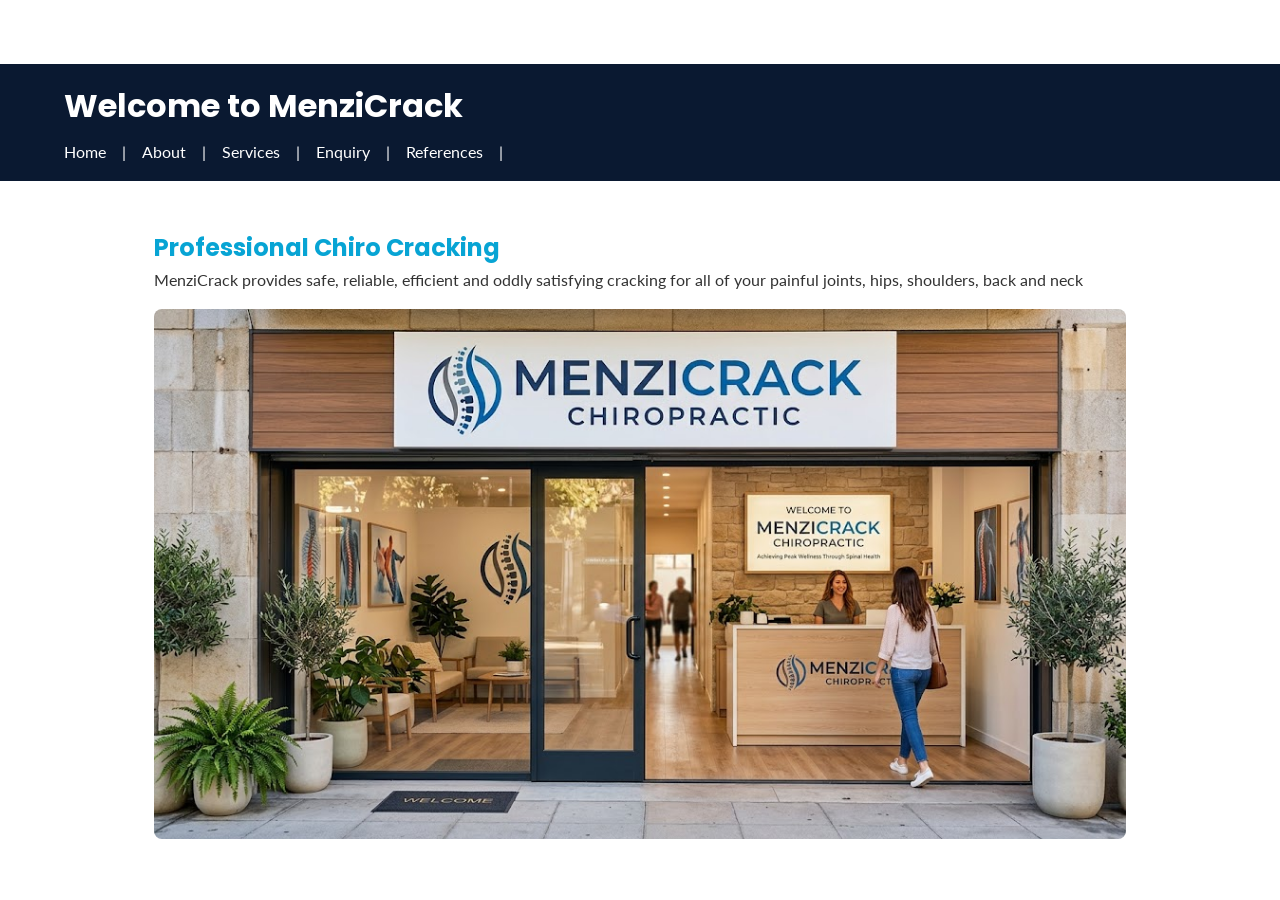
==== index.html @ 36681616 "Part 2 Final - Added FAQ, Maps, Gallery, Responsive and README" ====
<!DOCTYPE html>
<html lang="en">
<head>
  <main>
  <meta charset="UTF-8">
  <meta name="viewport" content="width=device-width, initial-scale=1.0">
  <title>MenziCrack - Home</title>
  <link rel="stylesheet" href="style.css">
  <link href="https://fonts.googleapis.com/css2?family=Lato&family=Poppins:wght@600&display=swap" rel="stylesheet">
  </main>
</head>
<body>
<header>
  <h1>Welcome to MenziCrack</h1>
  <nav>
    <a href="index.html">Home</a>  |
    <a href="about.html">About</a>   |
    <a href="services.html">Services</a>  |
    <a href="enquiries.html">Enquiry</a>  |
    <a href="references.html">References</a> |
  </nav>
</header>
<main>
  <h2>Professional Chiro Cracking</h2>
  <p>MenziCrack provides safe, reliable, efficient and oddly satisfying cracking for all of your painful joints, hips, shoulders, back and neck</p>
<img src="images/welcome_to_menzicrack.jpg"  alt="A picture of a Chiropractic Clinic">
</main>
</body>
</html>
---- style.css ----
* { margin: 0; padding: 0; box-sizing: border-box; }


body {
    font-family: 'Lato', sans-serif;
    line-height: 1.6;
    color: #333;
    background: #fff;
}

header {
    background: #0a1931;
    color: white;
    padding: 1rem 5%;
    display: flex;
    flex-direction: column;
    gap: 0.5rem;
}

header h1 { color: white; font-family: 'Poppins', sans-serif; }
nav { display: flex; gap: 1rem; flex-wrap: wrap; }
nav a { color: white; text-decoration: none; }
nav a:hover { color: #07a4d4; }


main { 
    max-width: 1100px;
    margin: 0 auto;
    padding: 2rem 5%;
}

h2 { color: #07a4d4; font-family: 'Poppins', sans-serif; margin-top: 1rem; }

img { max-width: 100%; height: auto; display: block; margin-top: 1rem; border-radius: 8px; }

.gallery { 
    display: grid;
    grid-template-columns: repeat(auto-fit, minmax(200px, 1fr));
    gap: 20px;
    margin-top: 1rem;
}

.gallery img { height: 150px; object-fit: cover; border: 1px solid #ccc; }

@media (max-width: 768px) { 
    header { text-align: center; }
    nav { justify-content: center; }
}
.map-container {
  width: 100%;
  max-width: 600px;
}
.map-container iframe {
  width: 100%;
  height: 300px;
}
@media (max-width: 600px) {
  .map-container iframe {
    height: 200px;
  }
}
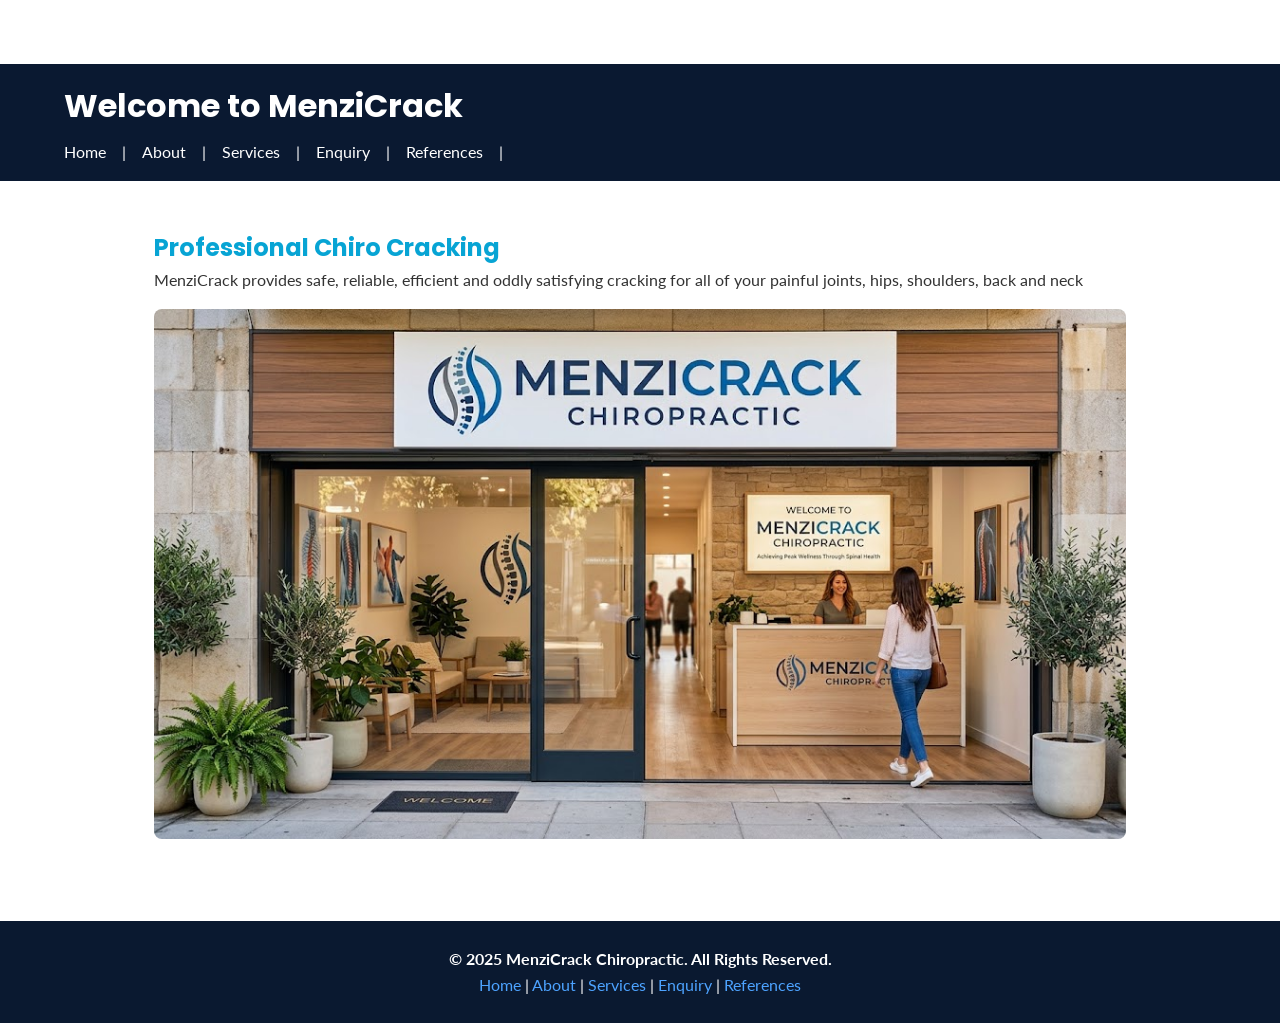
==== commit 6e1e0d71: "Added a simple footer to all pages, kept address and map only on Enquiry" ====
--- a/index.html
+++ b/index.html
@@ -25,5 +25,16 @@
   <p>MenziCrack provides safe, reliable, efficient and oddly satisfying cracking for all of your painful joints, hips, shoulders, back and neck</p>
 <img src="images/welcome_to_menzicrack.jpg"  alt="A picture of a Chiropractic Clinic">
 </main>
+<footer style="background-color: #0a1930; color: white; text-align: center; padding: 25px; margin-top: 50px;">
+  <p><strong>&copy; 2025 MenziCrack Chiropractic. All Rights Reserved.</strong></p>
+
+  <p>
+    <a href="index.html" style="color: #4da3ff; text-decoration: none;">Home</a> | 
+    <a href="about.html" style="color: #4da3ff; text-decoration: none;">About</a> | 
+    <a href="services.html" style="color: #4da3ff; text-decoration: none;">Services</a> | 
+    <a href="enquiry.html" style="color: #4da3ff; text-decoration: none;">Enquiry</a> | 
+    <a href="references.html" style="color: #4da3ff; text-decoration: none;">References</a>
+  </p>
+</footer>
 </body>
 </html>
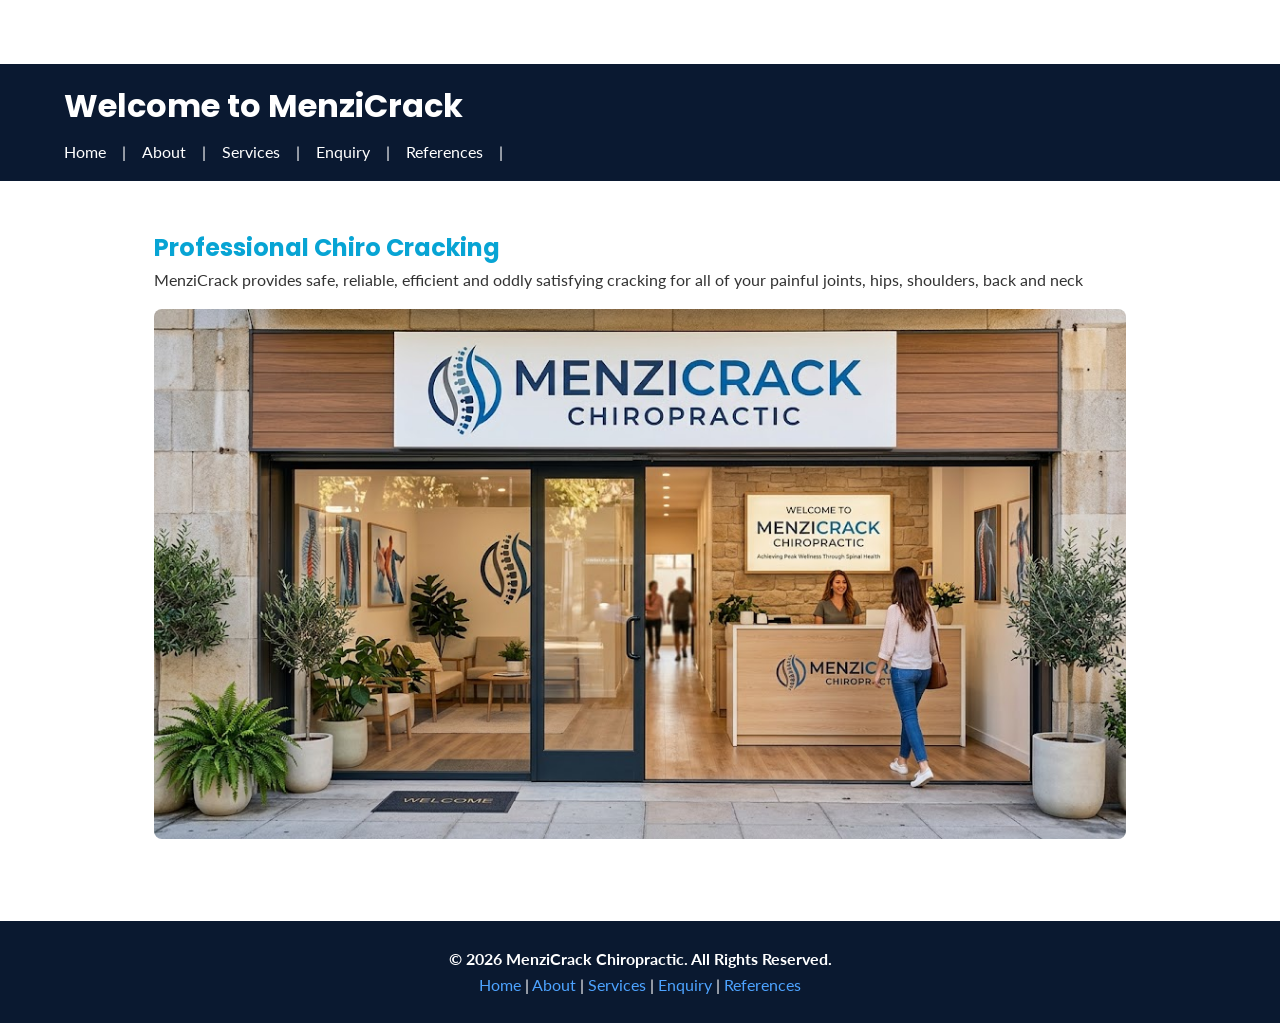
==== commit b084766f: "Updated footer year to 2026-indicating that is an up and coming new business" ====
--- a/index.html
+++ b/index.html
@@ -26,7 +26,7 @@
 <img src="images/welcome_to_menzicrack.jpg"  alt="A picture of a Chiropractic Clinic">
 </main>
 <footer style="background-color: #0a1930; color: white; text-align: center; padding: 25px; margin-top: 50px;">
-  <p><strong>&copy; 2025 MenziCrack Chiropractic. All Rights Reserved.</strong></p>
+  <p><strong>&copy; 2026 MenziCrack Chiropractic. All Rights Reserved.</strong></p>
 
   <p>
     <a href="index.html" style="color: #4da3ff; text-decoration: none;">Home</a> | 
